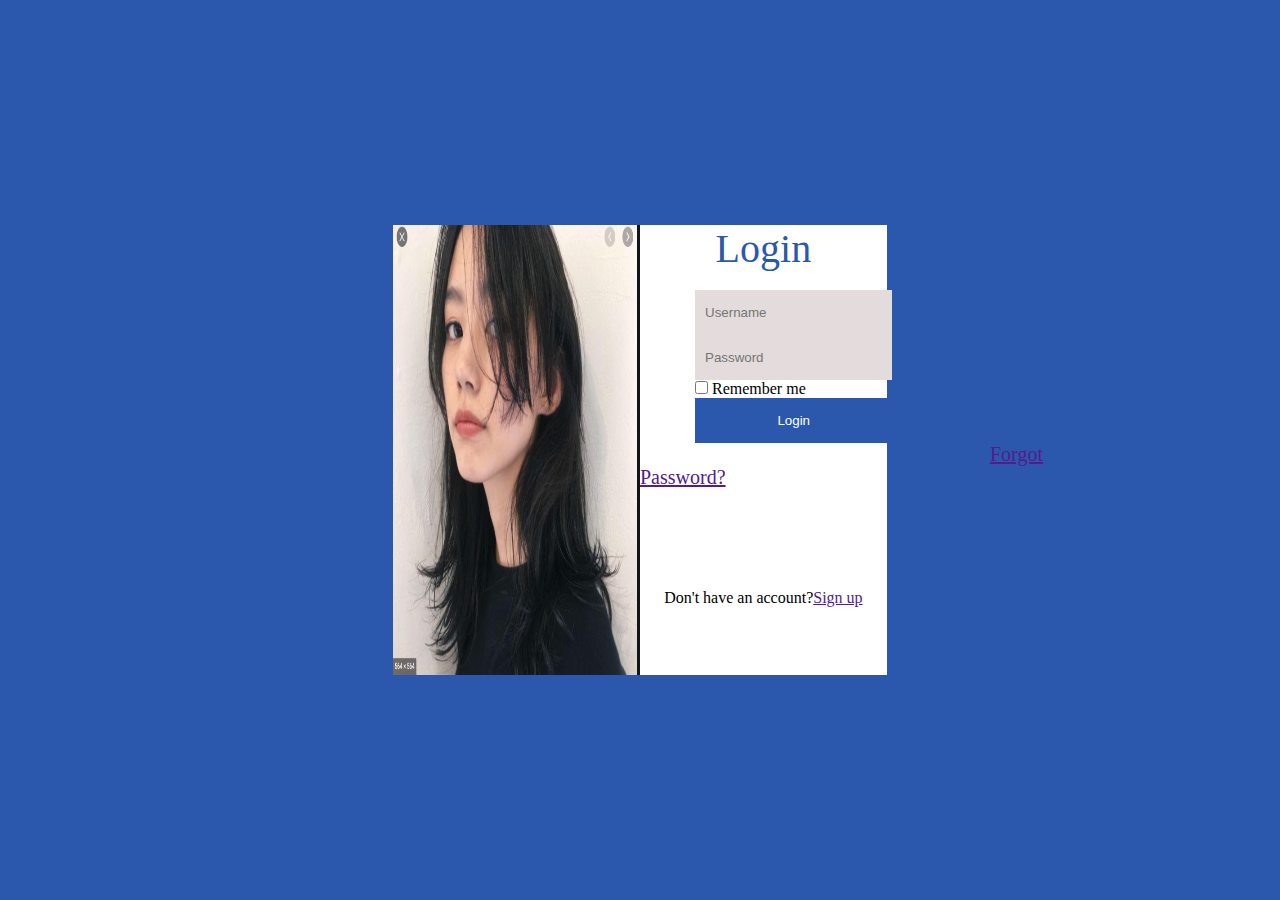
==== Homework2/index.html @ 6be4f2f1 "commit message" ====
<html lang="en">

<head>
    <meta charset="UTF-8">
    <meta name="viewport" content="width=device-width, initial-scale=1.0">
    <title>Document</title>
    <link rel="stylesheet" href="./style.css">
</head>

<body>
    <div class="login__container ">
        <div class="login__image ">
            <img class="image" src="portrait.png" alt="none">
        </div>
        <div class="login__form ">
            <label class="title ">Login</label><br>
            <form class="form__style">
                <input class="username" type="text" placeholder="Username"><br>
                <input class="password" type="pass" placeholder="Password"><br>
            </form>
            <input class="checkbox" type="checkbox">
            <label> Remember me</label><br>
            <input class="login_btn" type="button" value="Login"><br>
            <a class="forgot" href="">Forgot Password?</a><br>
            <div class="endmark">
                <label> Don't have an account?</label>
                <a href="">Sign up</a>
            </div>
        </div>
    </div>
</body>

</html>
---- Homework2/style.css ----
* {
    box-sizing: border-box;
    margin: 0px;
    padding: 0px;
}

body {
    width: 100vw;
    height: 100vh;
    display: inline-flex;
    justify-content: center;
    align-items: center;
    background-color: #2b58ac;
}

.image {
    width: 50%;
    height: 50%;
    display: inline;
    float: left;
}

.border {
    border: solid 1px red;
}

.login__container {
    background-color: white;
}

.login__form {
    display: inline;
    width: 50%;
    height: 50%;
    float: right;
}

.title {
    font-size: 40;
    display: flex;
    justify-content: center;
    color: #2b58ac;
}

.username {
    width: 80%;
    height: 5vh;
    margin-left: 55px;
    background-color: #e4dcdc;
    border: none;
    padding: 0px 10px;
}

.password {
    width: 80%;
    height: 5vh;
    margin-left: 55px;
    background-color: #e4dcdc;
    border: none;
    padding: 0px 10px;
}

.checkbox {
    margin-left: 55px;
}

.login_btn {
    width: 80%;
    height: 5vh;
    margin-left: 55px;
    background-color: #2b58ac;
    border: none;
    padding: 0px 10px;
    color: white;
}

.forgot {
    margin-left: 350px;
    font-size: 20px;
}

.endmark {
    margin-top: 100px;
    display: flex;
    justify-content: center;
}
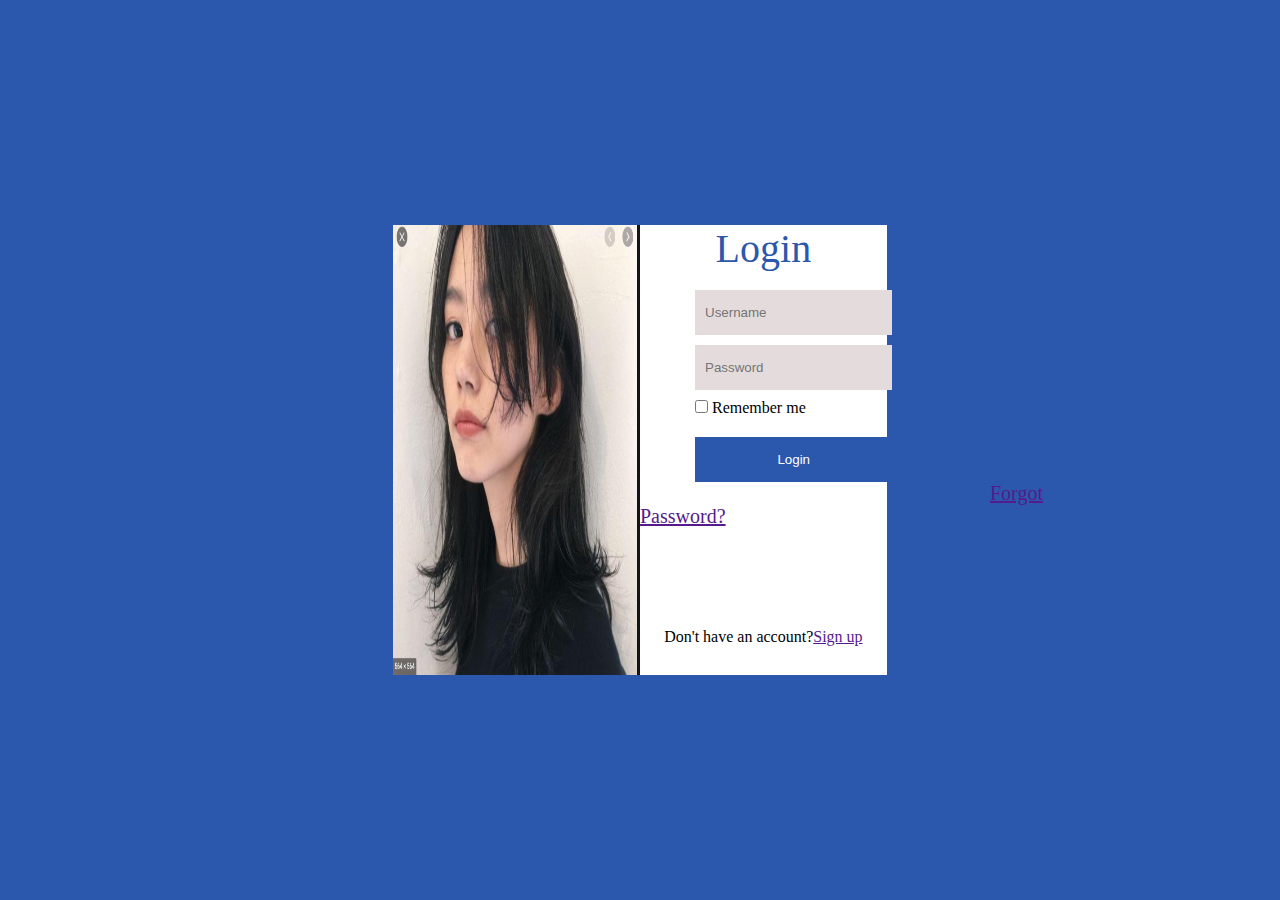
==== commit 545cc4a9: "commit message" ====
--- a/Homework2/index.html
+++ b/Homework2/index.html
@@ -16,7 +16,7 @@
             <label class="title ">Login</label><br>
             <form class="form__style">
                 <input class="username" type="text" placeholder="Username"><br>
-                <input class="password" type="pass" placeholder="Password"><br>
+                <input class="password" type="password" placeholder="Password"><br>
             </form>
             <input class="checkbox" type="checkbox">
             <label> Remember me</label><br>
--- a/Homework2/style.css
+++ b/Homework2/style.css
@@ -58,10 +58,12 @@
     background-color: #e4dcdc;
     border: none;
     padding: 0px 10px;
+    margin-top: 10px;
 }
 
 .checkbox {
     margin-left: 55px;
+    margin-top: 10px;
 }
 
 .login_btn {
@@ -72,6 +74,7 @@
     border: none;
     padding: 0px 10px;
     color: white;
+    margin-top: 20px;
 }
 
 .forgot {
